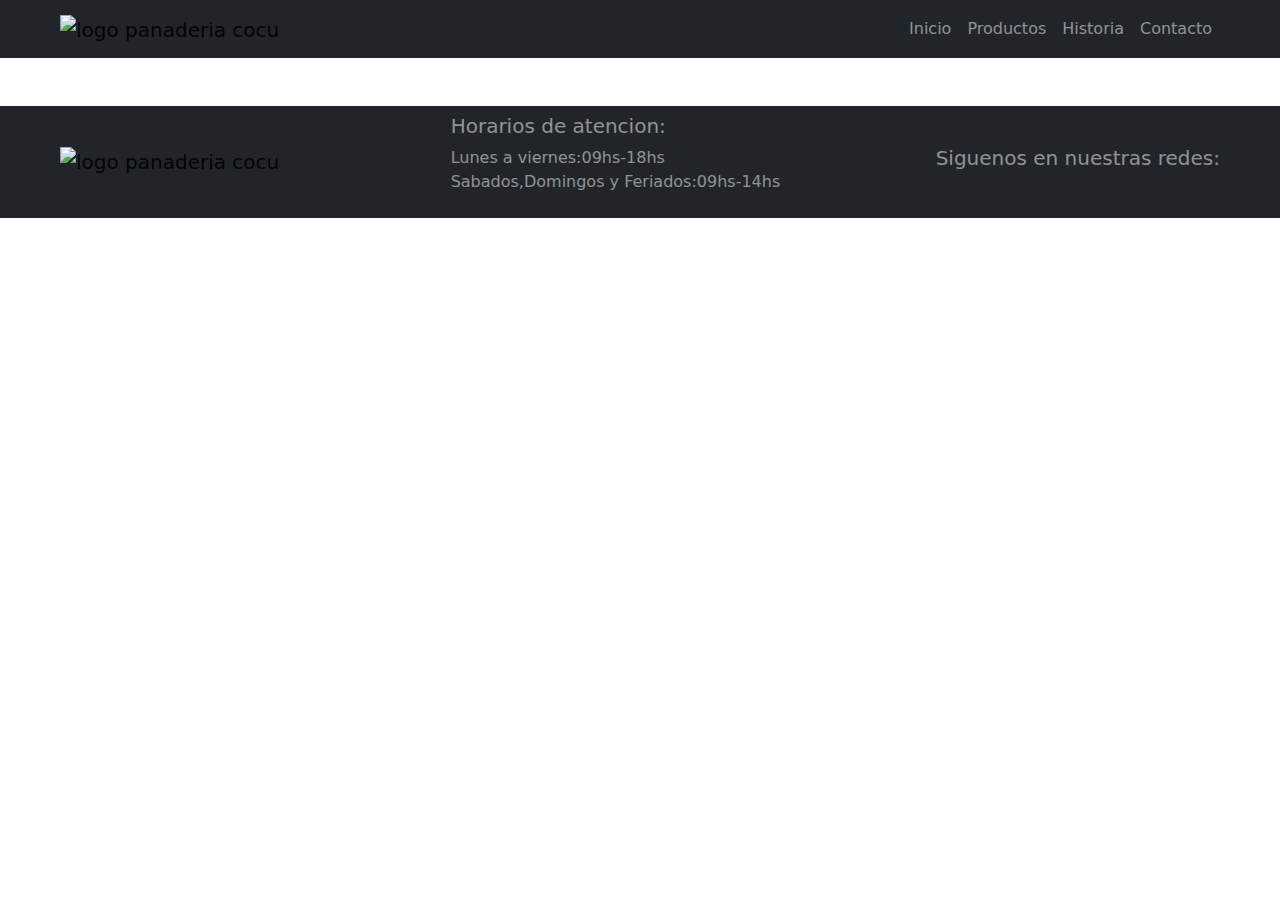
==== historia.html @ b6d0e44a "primer commit del proyecto de la panaderia" ====
<!DOCTYPE html>
<html lang="es">
<head>
    <meta charset="UTF-8">
    <meta http-equiv="X-UA-Compatible" content="IE=edge">
    <meta name="viewport" content="width=device-width, initial-scale=1.0">
    <meta name="author" content="">
    <meta name="keywords">
    <meta name="">
    <link rel="stylesheet" href="CSS/bootstrap.min.css">
    <link rel="stylesheet" href="CSS/style.css">
    <title>Panaderia Cocu</title>
</head>
<body>
    <header>
        <nav class="navbar navbar-expand-md bg-dark d-flex">
            <div class="container-fluid">
              <a class="navbar-brand" href="#">
                  <img src="img/cocu_logo-450.png" alt="logo panaderia cocu" width="90px" class="mx-5">
              </a>
              <button class="navbar-toggler" type="button" data-bs-toggle="collapse" data-bs-target="#navbarSupportedContent" aria-controls="navbarSupportedContent" aria-expanded="false" aria-label="Toggle navigation">
                <span class="navbar-toggler-icon"></span>
              </button>
              <div class="collapse navbar-collapse justify-content-end" id="navbarSupportedContent">
                <ul class="navbar-nav mx-5">
                  <li class="nav-item">
                    <a class="nav-link text-white-50" aria-current="page" href="index.html">Inicio</a>
                  </li>
                  <li class="nav-item">
                    <a class="nav-link text-white-50" href="productos.html">Productos</a>
                  </li>
                  <li class="nav-item">
                      <a class="nav-link active text-white-50" href="historia.html">Historia</a>
                  </li>
                  <li class="nav-item">
                      <a class="nav-link text-white-50" href="contacto.html">Contacto</a>
                  </li>
                </ul>
                
              </div>
            </div>
          </nav>
    </header>
    <main>
        <br>
        <br>
    </main>
    <footer>
        <nav class="navbar navbar-expand-lg bg-dark d-flex justify-content-around">
            <div class="container-fluid">
              <a class="navbar-brand" href="#">
                  <img src="img/cocu_logo-450.png" alt="logo panaderia cocu" width="90px" class="mx-5">
              </a>
              <div class=" flex-column">
                <h5 class="text-white-50">Horarios de atencion:</h5>
                <p class="text-white-50">Lunes a viernes:09hs-18hs
                    <br>
                   Sabados,Domingos y Feriados:09hs-14hs
                </p>
              </div>
              <div>
                  <h5 class="text-white-50 mx-5">
                      Siguenos en nuestras redes:
                  </h5>
              </div>
            </div>
          </nav>
    </footer>
    <script src="JS/bootstrap.min.js"></script>
</body>
</html>
---- CSS/style.css ----
@media all and (max-width: 767px){
    .img-banner-responsive{
       height: 250px;
       object-fit: cover;
    }

}
.imgconfiltro{
    hover:
}
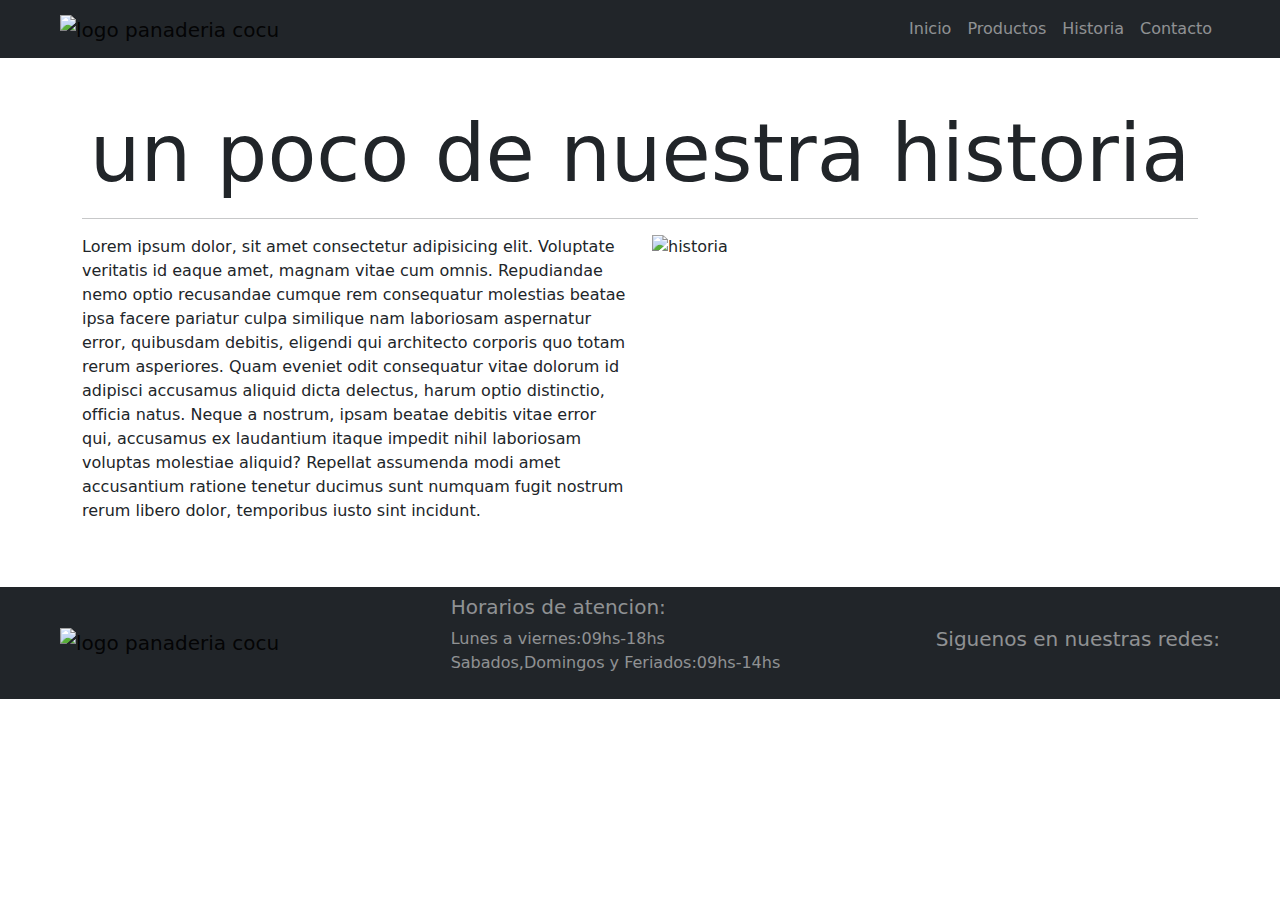
==== commit 56b7c87d: "agregamos el maquetado de la pagina de historia" ====
--- a/historia.html
+++ b/historia.html
@@ -41,9 +41,17 @@
             </div>
           </nav>
     </header>
-    <main>
-        <br>
-        <br>
+    <main class="container my-5">
+       <h1 class="display-1 text-center"> un poco de nuestra historia</h1>
+       <hr>
+       <section class="row">
+         <aside class="col-12 col-md-6">
+        <p>Lorem ipsum dolor, sit amet consectetur adipisicing elit. Voluptate veritatis id eaque amet, magnam vitae cum omnis. Repudiandae nemo optio recusandae cumque rem consequatur molestias beatae ipsa facere pariatur culpa similique nam laboriosam aspernatur error, quibusdam debitis, eligendi qui architecto corporis quo totam rerum asperiores. Quam eveniet odit consequatur vitae dolorum id adipisci accusamus aliquid dicta delectus, harum optio distinctio, officia natus. Neque a nostrum, ipsam beatae debitis vitae error qui, accusamus ex laudantium itaque impedit nihil laboriosam voluptas molestiae aliquid? Repellat assumenda modi amet accusantium ratione tenetur ducimus sunt numquam fugit nostrum rerum libero dolor, temporibus iusto sint incidunt.</p>
+         </aside>
+         <aside class="col-12 col-md-6">
+        <img src="img/historia.png" alt="historia" class="w-100">
+         </aside>
+       </section>
     </main>
     <footer>
         <nav class="navbar navbar-expand-lg bg-dark d-flex justify-content-around">
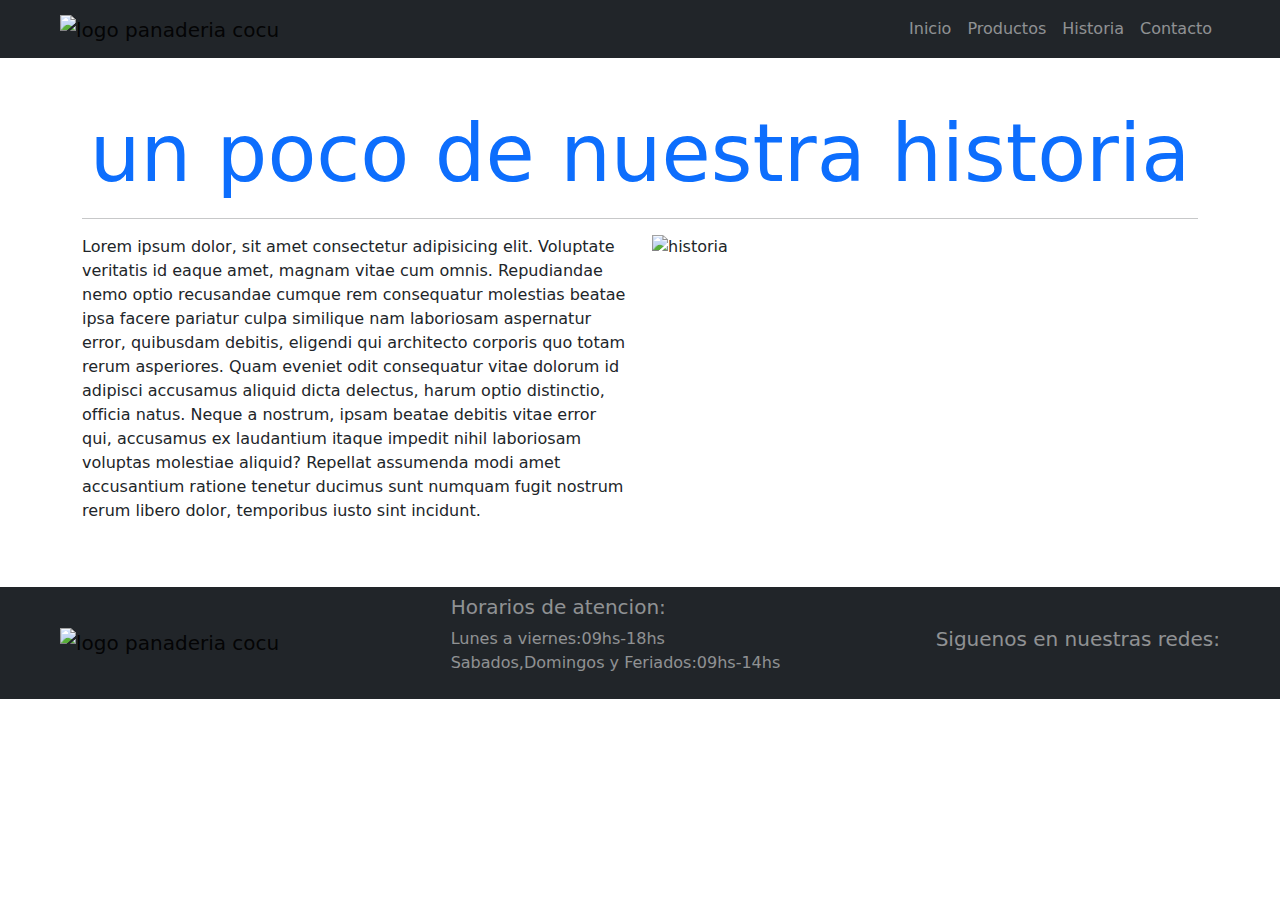
==== commit 908bae33: "cambiamos el color del titulo de la pagina historia" ====
--- a/historia.html
+++ b/historia.html
@@ -42,7 +42,7 @@
           </nav>
     </header>
     <main class="container my-5">
-       <h1 class="display-1 text-center"> un poco de nuestra historia</h1>
+       <h1 class="display-1 text-center text-primary"> un poco de nuestra historia</h1>
        <hr>
        <section class="row">
          <aside class="col-12 col-md-6">
